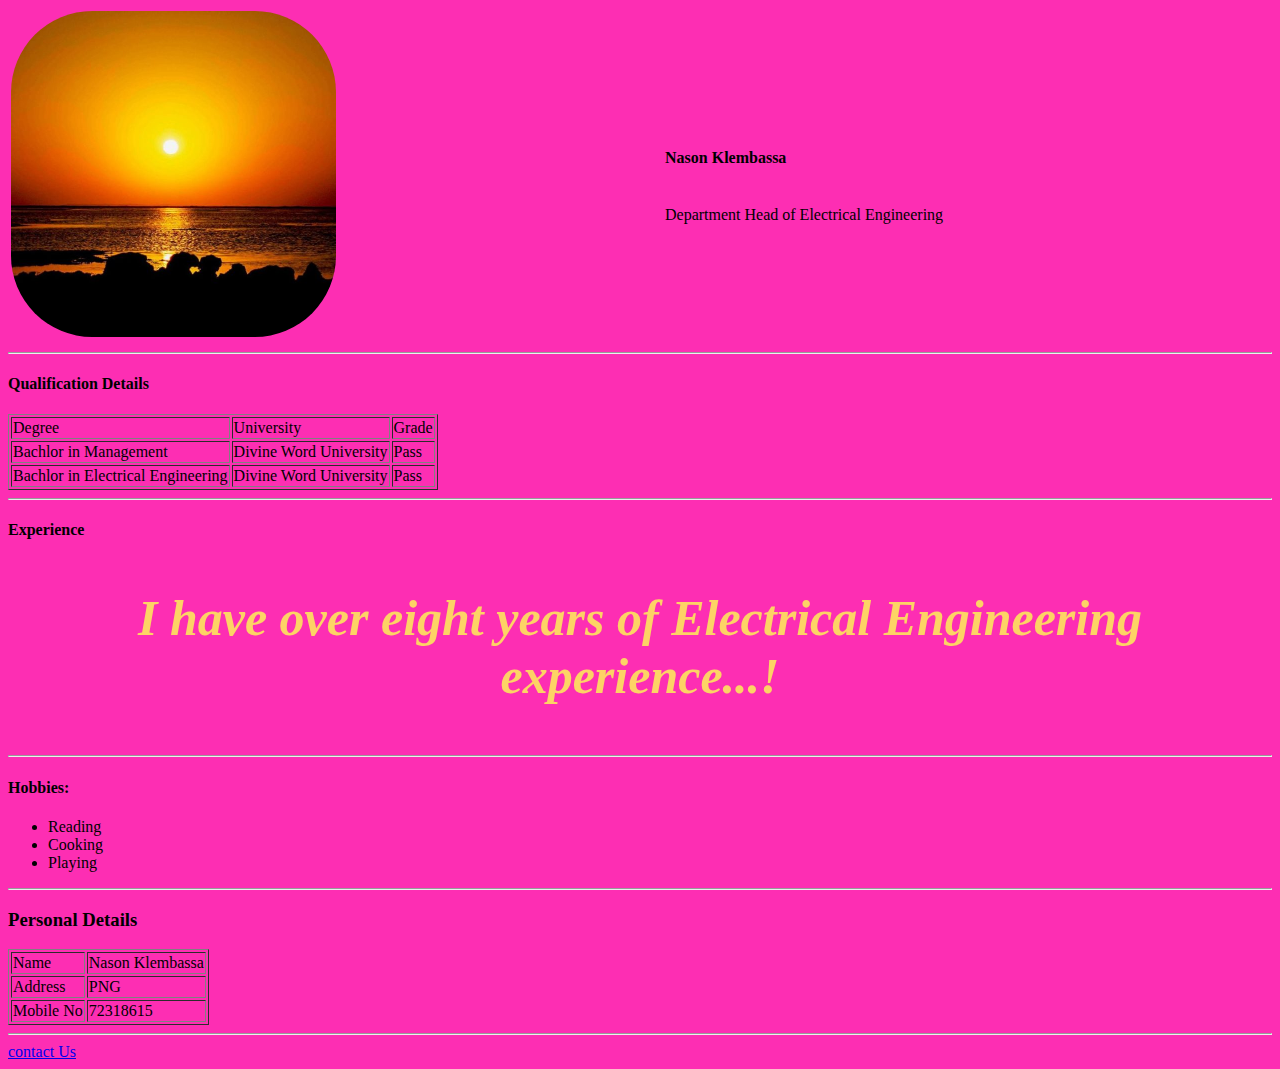
==== index.html @ 18f9b15f "added index file" ====
<!DOCTYPE html>
<html lang="en" dir="ltr">
  <head>
    <meta charset="utf-8">
    <title></title>

    <link rel="stylesheet" href="CSS/style.css">
  </head>
  <body bgcolor="skyblue">
    <table>
      <tr>
        <td><img src="Images/sunrise-red.jpg" width="200" alt=""></td>
        <td>
            <h4>Nason Klembassa</h4><br>
            Department Head of Electrical Engineering
          </td>
      </tr>
    </table>


    <hr>
    <h4>Qualification Details</h4>
    <table border="1">
      <tr>
        <td>Degree</td>
        <td>University</td>
        <td>Grade</td>
      </tr>
      <tr>
        <td>Bachlor in Management</td>
        <td> Divine Word University</td>
        <td>Pass</td>
      </tr>
      <tr>
        <td>Bachlor in Electrical Engineering</td>
        <td> Divine Word University</td>
        <td>Pass</td>
      </tr>

    </table>
    <hr>
    <h4>Experience</h4>
    <p> I have over eight years of Electrical Engineering experience...!</p>
    <hr>
    <h4>Hobbies:</h4>
    <ul>
      <li>Reading</li>
      <li>Cooking</li>
      <li>Playing</li>

    </ul>
    <hr>
    <h3>Personal Details</h3>
    <table border="1">
      <tr>
        <td>Name</td>
        <td>Nason Klembassa</td>
      </tr>
      <tr>
        <td>Address</td>
        <td>PNG</td>
        <tr>
          <td>Mobile No</td>
          <td>72318615</td>
        </tr>
      </tr>
      </table>
      <hr>
      <a href="contact.html"> contact Us</a>


  </body>

</html>
---- CSS/style.css ----
body{
  background-color: #fd2eb3;
}
img{
  border-radius:25%;
  width: 50%;
}


p{
  color:#fdd365;
  text-align: center;
  font-size: 50px;
  font-weight: bold;
  font-style:italic;
}
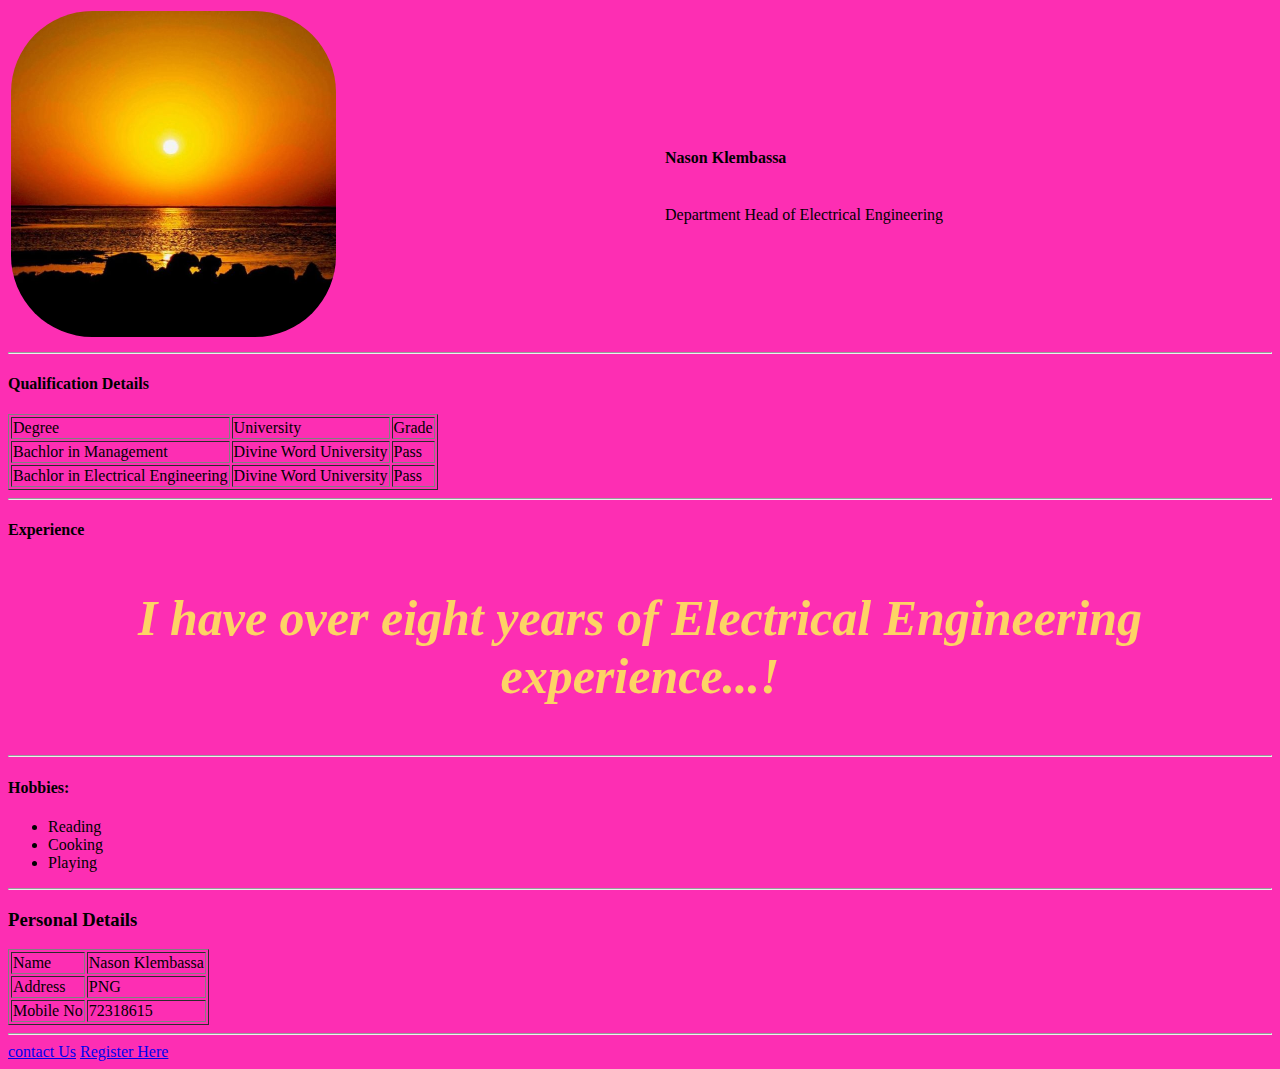
==== commit 3fdf7a98: "dfgfd" ====
--- a/index.html
+++ b/index.html
@@ -66,8 +66,8 @@
       </tr>
       </table>
       <hr>
-      <a href="contact.html"> contact Us</a>
-
+      <a href="contact.html">contact Us</a>
+<a href="RegistrationForm.html">Register Here</a>
 
   </body>
 
